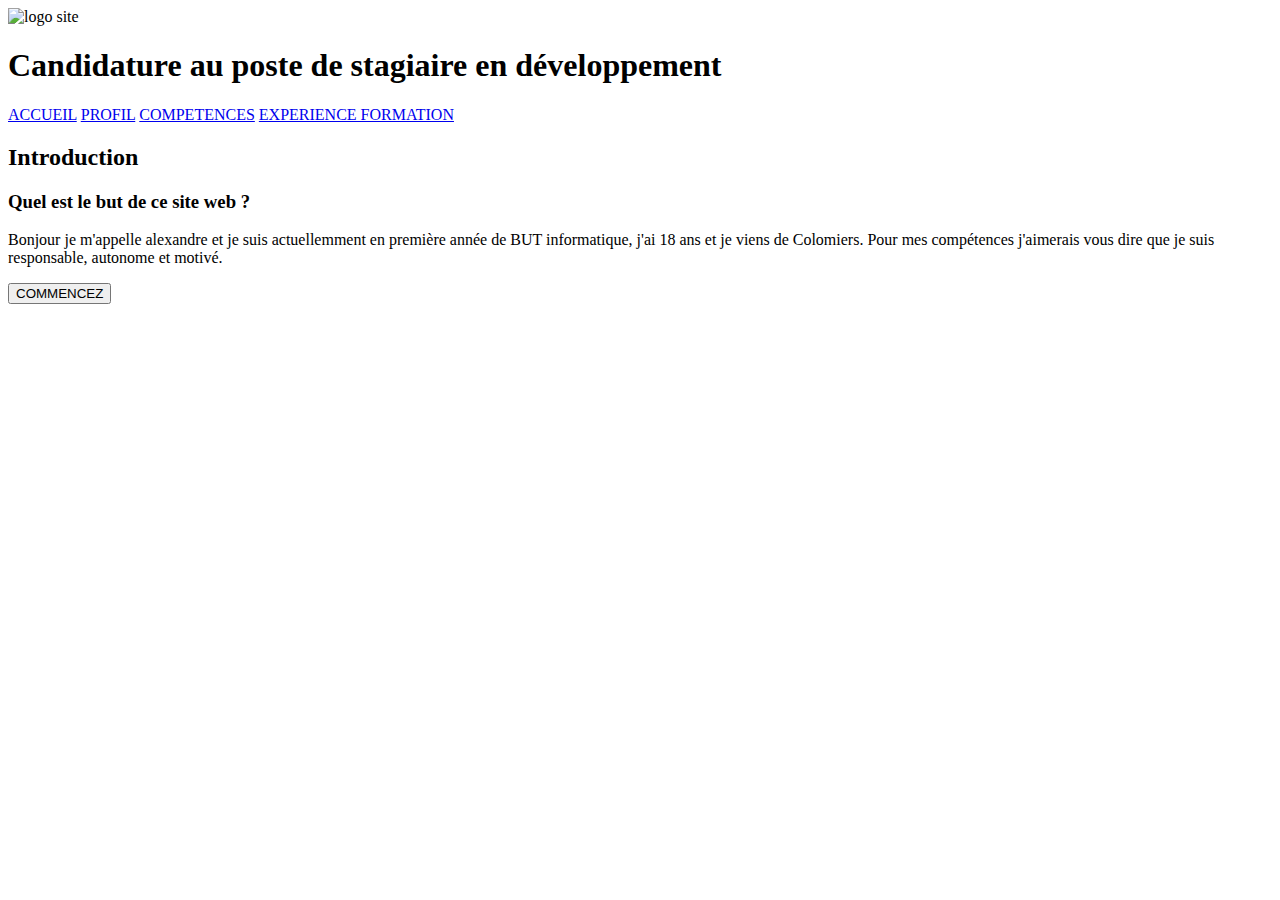
==== Index.html @ 6632222e "Add files via upload" ====
<!DOCTYPE html>
<html lang="fr">
    <head>
        <meta charset="utf-8" />
        <meta name="viewport" content="width=device-width, initial-scale=1.0">
        <link rel="stylesheet" href="css/style.css" />
        <title>CV</title>
    </head>
    
    <body>
        <div class="bloc-page">
        <nav>
            <img src="logo.png" alt="logo site">
            <h1>Candidature au poste de stagiaire en développement</h1>
            <div class="onglets">
                    <a href="#">ACCUEIL</a>
                    <a href="profil.html">PROFIL</a>
                    <a href="competence.html">COMPETENCES</a>
                    <a href="exp-forma.html">EXPERIENCE FORMATION</a>
            </div>
        </nav>
        </div>

        <header>
            <h2>Introduction</h2>
            <div class="intro">
                <h3>Quel est le but de ce site web ?</h3>
                <p>
                    Bonjour je m'appelle alexandre et je suis actuellemment en première année de BUT informatique, j'ai 18 ans et je viens de Colomiers. Pour mes compétences j'aimerais vous dire que je suis responsable, autonome et motivé.
                </p>
            </div>

        </header>

        <footer>
            <a href="profil.html"><button>COMMENCEZ</button></a>
        </footer>
    </body>
</html>
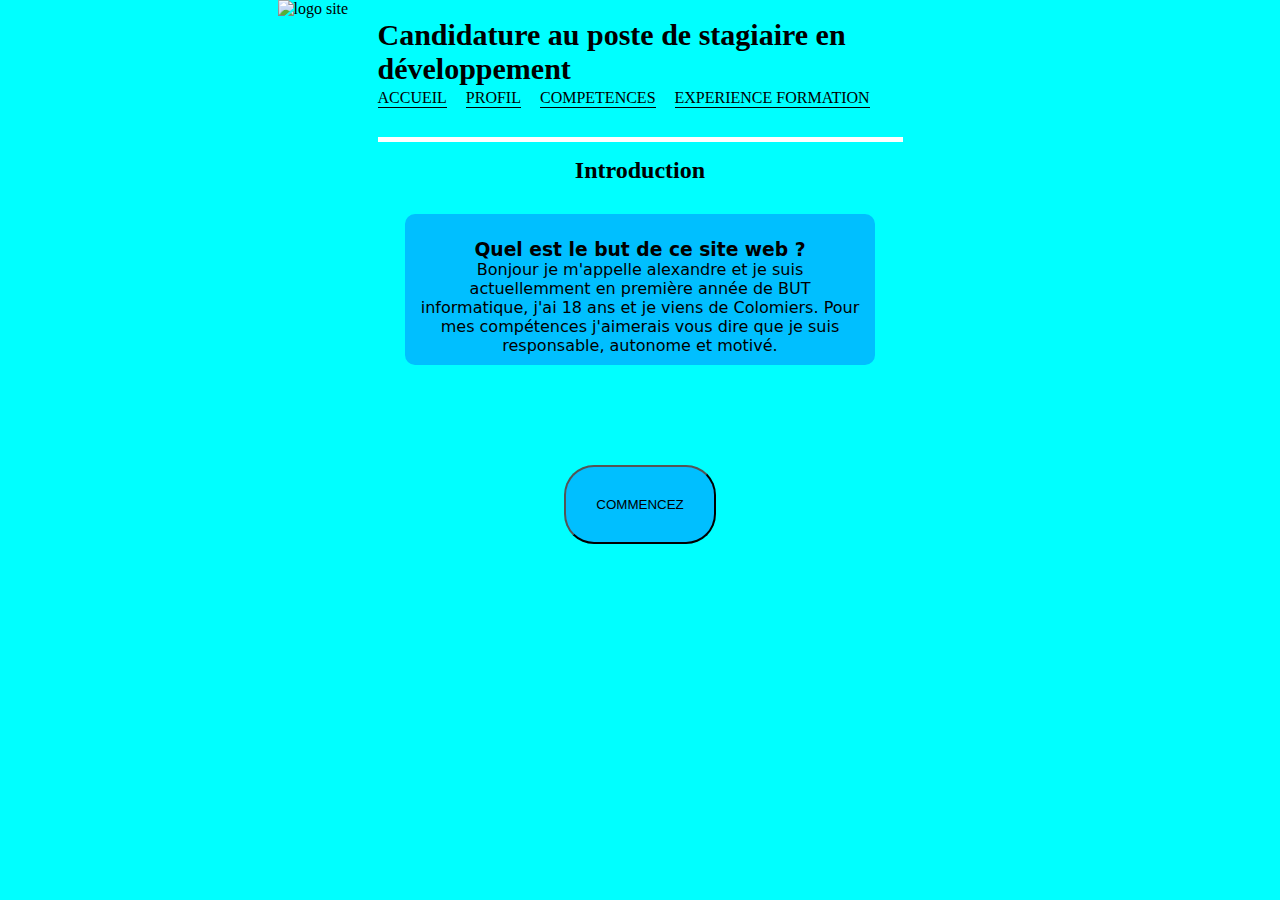
==== commit 59071f92: "Update Index.html" ====
--- a/Index.html
+++ b/Index.html
@@ -3,7 +3,7 @@
     <head>
         <meta charset="utf-8" />
         <meta name="viewport" content="width=device-width, initial-scale=1.0">
-        <link rel="stylesheet" href="css/style.css" />
+        <link rel="stylesheet" href="style.css" />
         <title>CV</title>
     </head>
     
@@ -36,4 +36,4 @@
             <a href="profil.html"><button>COMMENCEZ</button></a>
         </footer>
     </body>
-</html>+</html>
--- a/style.css
+++ b/style.css
@@ -0,0 +1,126 @@
+
+
+*, ::before, ::after {
+    box-sizing: border-box;
+    margin: 0;
+    padding: 0;
+}
+
+body
+{
+    background-color: #00ffff;
+    color: black;
+    animation-name: couleur, essuieglace, taille;
+    animation-duration: 3s, 2s;
+}
+
+@keyframes couleur{
+    from{background-color: rgb(112, 69, 141);}
+    to{background-color: #00ffff;}
+}
+
+@keyframes taille{
+    from{width: 165%}
+    to{width: 100%;} 
+}
+@keyframes essuieglace{
+    from{margin-top: 0px;}
+    50%{margin-top: 50px;}
+    to{margin-top : 0px;}
+}
+
+.bloc-page img {
+    margin-left: -100px;
+}
+
+nav {
+    display: block;
+    flex-wrap: wrap;
+    justify-content: center;
+    align-items: center;
+    border-bottom: 5px solid white;
+    padding-bottom: 30px;
+    margin: auto;
+    width: 525px;
+}
+
+nav h1 {
+    color: black;
+    font-size: 30px;
+}
+
+nav .onglets {
+    margin-top: 3px;
+}
+
+nav .onglets a {
+    text-decoration: none;
+    color: black;
+    margin-right: 15px;
+    border-bottom: 1px solid black;
+    padding-bottom: 1px;
+}
+
+nav .onglets a:hover {
+    color: purple;
+    border-bottom: 3px solid purple;
+    cursor: grab;
+}
+
+nav img {
+    width: 90px;
+}
+
+@media screen and (max-width:680px) {
+    nav .onglets {
+        margin-left: 0px;
+        margin-bottom: 20px;
+    }
+}
+
+/* Header */ 
+
+header {
+    text-align: center;
+}
+
+header h2 {
+    margin-top: 15px;
+}
+
+header h3 {
+    margin-top: 15px;
+}
+
+.intro {
+    display: block;
+    flex-wrap: wrap;
+    width: 470px;
+    background-color: #00bfff;
+    margin-top: 30px;
+    border-radius: 10px;
+    margin-left: auto;
+    margin-right: auto;
+    font-family: system-ui;
+    padding: 10px;
+}
+
+/* Footer */ 
+
+footer  {
+    text-align: center;
+    margin-top: 100px;
+}
+footer button {
+    padding: 30px;
+    cursor: grab;
+    align-items: center;
+    background-color: #00bfff;
+    border-radius: 30px;
+    border-color: black;
+}
+
+footer a {
+    text-decoration: none;    
+    color: black;
+}